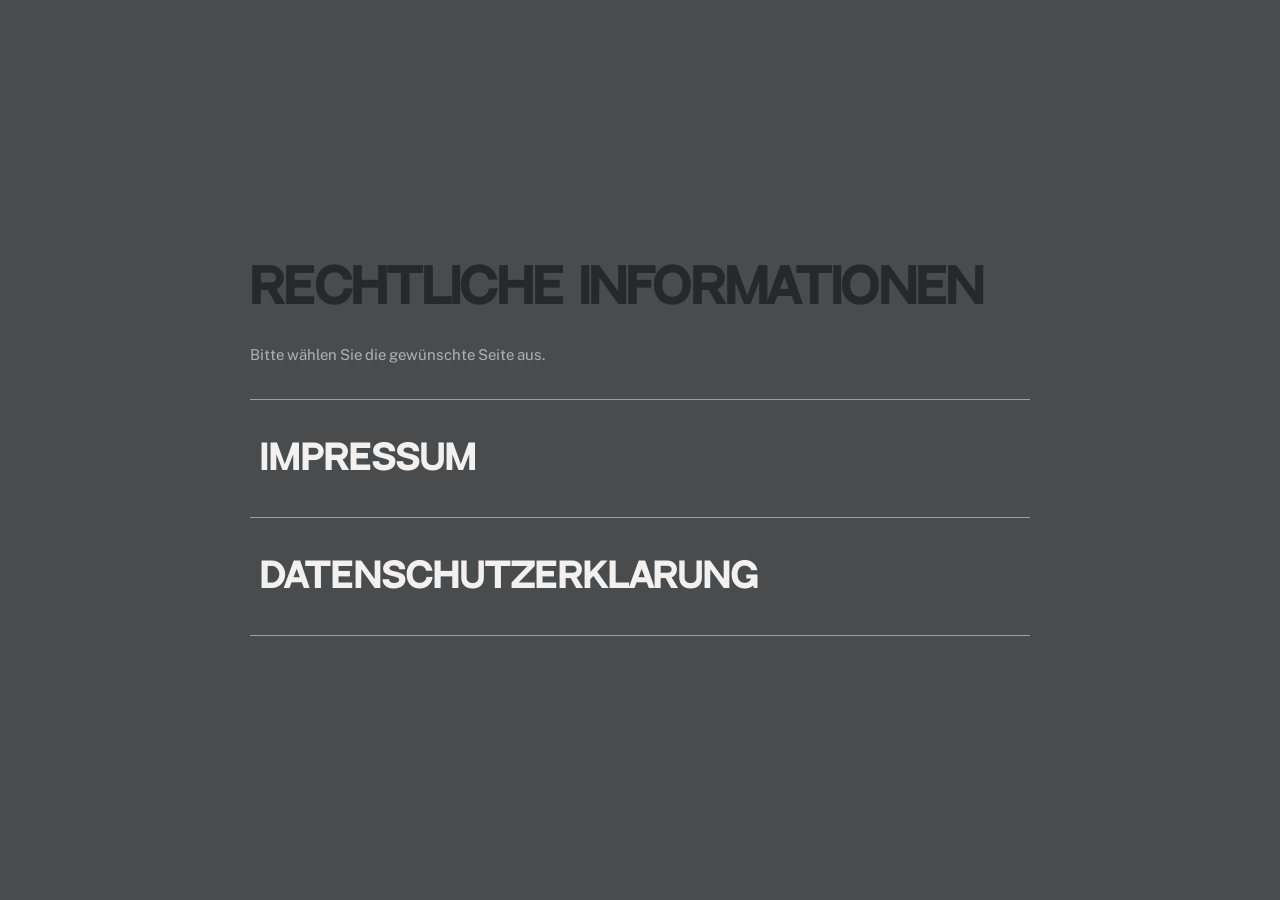
==== index.html @ 08982870 "Update index.html" ====
<!doctype html>
<html lang="de">
  <head>
    <meta charset="UTF-8" />
    <meta name="viewport" content="width=device-width, initial-scale=1.0" />
    <title>Rechtliche Informationen</title>

    <style>
      @font-face {
        font-family: "NeutralFaceBold";
        src: url("./fonts/NeutralFaceBold.otf") format("opentype");
        font-weight: normal;
        font-style: normal;
        font-display: swap;
      }

      @font-face {
        font-family: "PublicSans";
        src: url("./fonts/PublicSans-VariableFont_wght.ttf") format("truetype");
        font-weight: 100 900;
        font-style: normal;
        font-display: swap;
      }

      * {
        box-sizing: border-box;
      }

      body {
        margin: 0;
        min-height: 100vh;
        display: grid;
        place-items: center;
        background-color: #4a4b4d;
        color: #272829;
        font-family: "PublicSans", Arial, Helvetica, sans-serif;
      }

      main {
        width: min(780px, calc(100% - 32px));
        padding: 48px 0;
      }

      h1 {
        margin: 0 0 20px;
        font-family: "NeutralFaceBold", "Segoe UI", Arial, sans-serif;
        font-size: clamp(25px, 5vw, 54px);
        line-height: 1;
        letter-spacing: -0.035em;
      }

      p {
        margin: 0 0 32px;
        color: rgba(242, 241, 240, 0.62);
        font-size: 15px;
        line-height: 1.5;
      }

      nav {
        display: grid;
        grid-template-columns: 1fr;
        gap: 0;
        border-top: 1px solid rgba(242, 241, 240, 0.5);
      }

      nav a {
        position: relative;
        isolation: isolate;
        overflow: hidden;

        display: grid;
        grid-template-columns: 1fr auto;
        align-items: center;

        min-height: 118px;
        padding: 0 10px;

        border: 0;
        border-bottom: 1px solid rgba(242, 241, 240, 0.5);
        border-radius: 0;

        background-color: transparent;
        color: #f2f1f0;

        font-family: "NeutralFaceBold", "Segoe UI", Arial, sans-serif;
        font-size: clamp(22px, 4vw, 34px);
        line-height: 1.2;
        text-align: left;
        text-decoration: none;

        transition:
          color 0.1s ease,
          padding 0.28s ease;
      }

      nav a span {
        position: relative;
        z-index: 2;
      }

      nav a .fill {
        position: absolute;
        inset: 0;
        background-color: #f2f1f0;
        transform: translateY(100%);
        transition: transform 0.32s cubic-bezier(0.22, 1, 0.36, 1);
        z-index: 1;
      }

      nav a:hover {
        color: #272829;
        padding-left: 18px;
      }

      nav a:hover .fill {
        transform: translateY(0);
      }

      nav a:focus-visible {
        outline: 2px solid #f2f1f0;
        outline-offset: 4px;
      }

      h1 {
        margin: 0 0 32px;
        font-size: clamp(22px, 5vw, 48px);
      }
      h2 {
        margin: 40px 0 12px;
        font-size: clamp(18px, 4vw, 32px);
      }

      h3 {
        margin: 32px 0 16px;
        font-size: clamp(16px, 3vw, 28px);
      }
      
      h4 {
        margin: 24px 0 16px;
        font-size: clamp(16px, 3vw, 28px);
      }

      @media (max-width: 600px) {
        body {
          place-items: start center;
        }

        main {
          width: calc(100% - 24px);
          padding: 56px 0 40px;
        }

        h1 {
          font-size: 27px;
          letter-spacing: -0.04em;
        }

        p {
          margin-bottom: 38px;
        }

        nav a {
          min-height: 100px;
          font-size: 22px;
          padding: 0 4px;
        }

        nav a:hover {padding-left: 10px;
        }
      }

      @media (max-width: 380px) {
        h1 {
          font-size: 24px;
        }

        nav a {
          font-size: 20px;
        }
      }
    </style>
  </head>

  <body>
    <main>
      <h1>Rechtliche Informationen</h1>
      <p>Bitte wählen Sie die gewünschte Seite aus.</p>

      <nav aria-label="Rechtliche Seiten">
        <a href="./impressum.html">
          <span class="fill" aria-hidden="true"></span>
          <span>Impressum</span>
        </a>

        <a href="./datenschutzerklaerung.html">
          <span class="fill" aria-hidden="true"></span>
          <span>Datenschutzerklärung</span>
        </a>
      </nav>
    </main>
  </body>
</html>
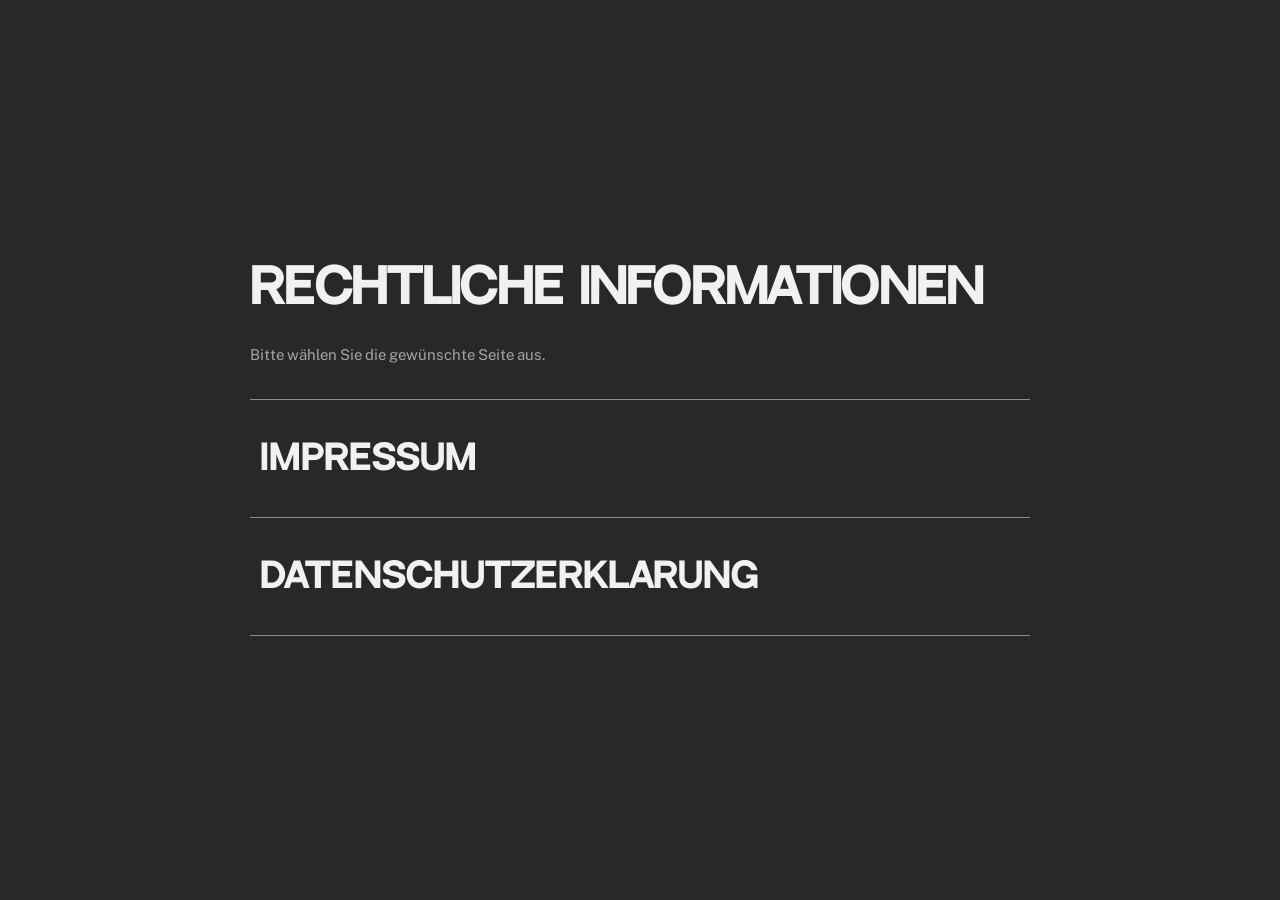
==== commit 74a331a2: "Update index.html" ====
--- a/index.html
+++ b/index.html
@@ -31,8 +31,8 @@
         min-height: 100vh;
         display: grid;
         place-items: center;
-        background-color: #4a4b4d;
-        color: #272829;
+        background-color: #272829;
+        color: #f2f1f0;
         font-family: "PublicSans", Arial, Helvetica, sans-serif;
       }
 
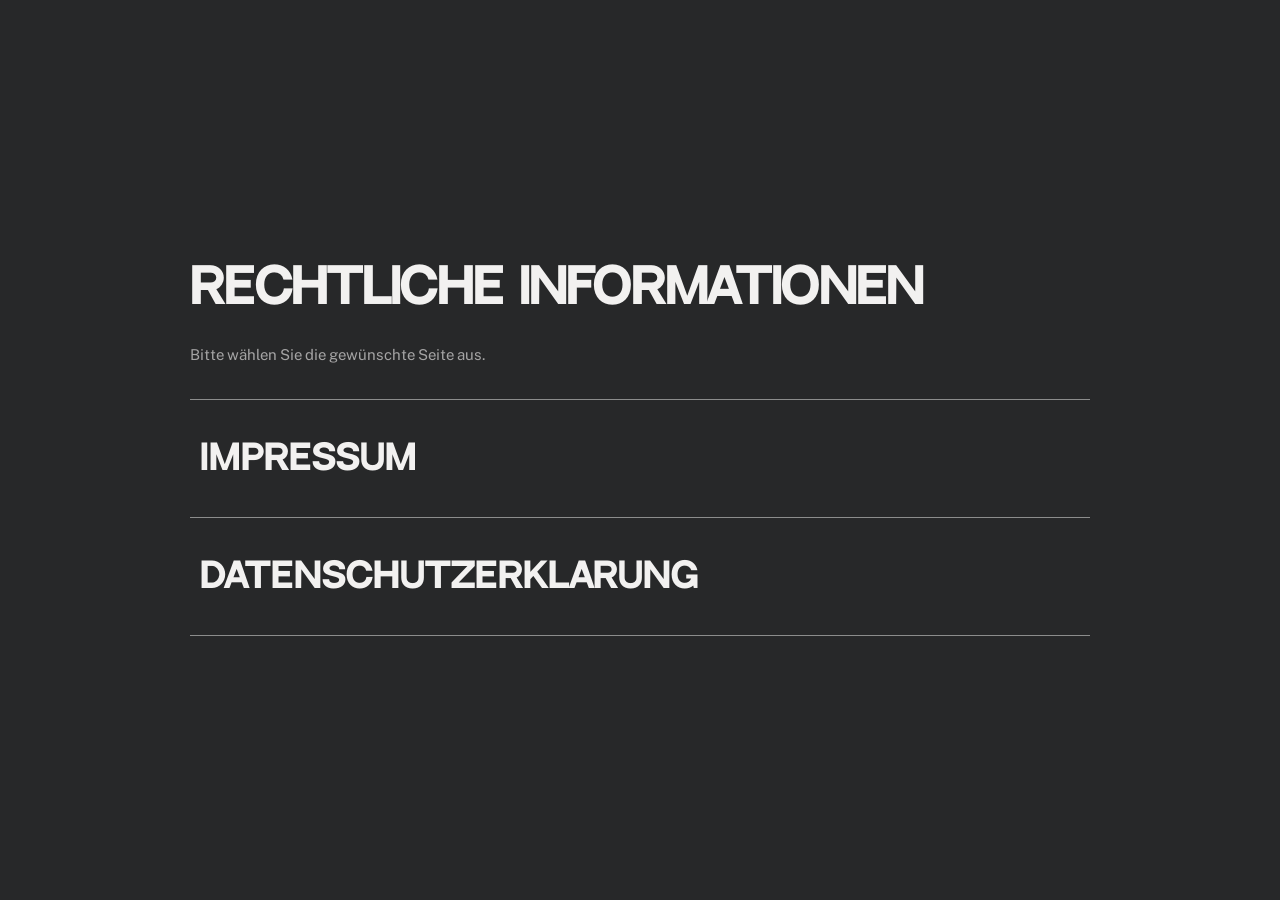
==== commit c5b7ab8a: "Update index.html" ====
--- a/index.html
+++ b/index.html
@@ -37,7 +37,7 @@
       }
 
       main {
-        width: min(780px, calc(100% - 32px));
+        width: min(900px, calc(100% - 32px));
         padding: 48px 0;
       }
 
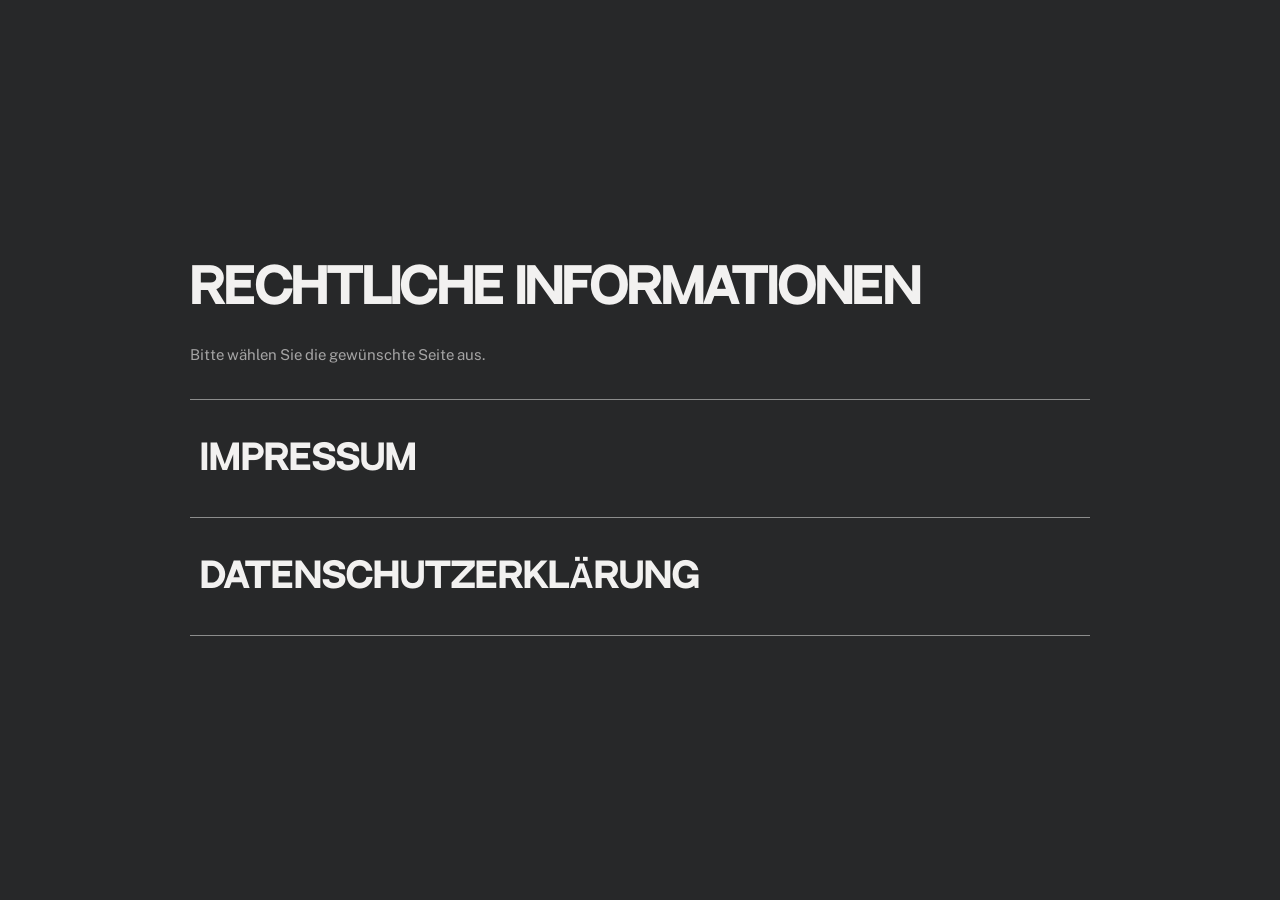
==== commit 84eb399b: "Update index.html" ====
--- a/index.html
+++ b/index.html
@@ -6,12 +6,20 @@
     <title>Rechtliche Informationen</title>
 
     <style>
-      @font-face {
-        font-family: "NeutralFaceBold";
-        src: url("./fonts/NeutralFaceBold.otf") format("opentype");
-        font-weight: normal;
-        font-style: normal;
-        font-display: swap;
+      @font-face { 
+        font-family: "NeutralFaceBold"; 
+        src: url("./fonts/NeutralFaceBold.otf") format("opentype"); 
+        font-weight: 500; 
+        font-style: normal; 
+        unicode-range: U+0041-005A, U+0061-007A, U+0030-0039; 
+      }
+      
+      @font-face { 
+        font-family: "PublicSansUmlaut"; 
+        src: url("./fonts/PublicSans-VariableFont_wght.ttf") format("truetype"); 
+        font-weight: 700; 
+        font-style: normal; 
+        unicode-range: U+00C4, U+00D6, U+00DC, U+00E4, U+00F6, U+00FC, U+00DF, U+1E9E;
       }
 
       @font-face {
@@ -87,6 +95,14 @@
         line-height: 1.2;
         text-align: left;
         text-decoration: none;
+        line-height: 1.25;
+        font-weight: 500;
+        font-family:
+            "NeutralFaceBold",
+            "PublicSansUmlaut",
+            "PublicSans",
+            sans-serif;
+        text-transform: uppercase;
 
         transition:
           color 0.1s ease,
@@ -141,6 +157,16 @@
       }
 
       @media (max-width: 600px) {
+        nav {
+          margin: 0 -12px;
+        }
+        nav a {
+          padding: 0 16px;
+        }
+        
+        a:hover {
+          transition: color 0s ease, padding 0.28s ease;
+        }
         body {
           place-items: start center;
         }
@@ -162,7 +188,6 @@
         nav a {
           min-height: 100px;
           font-size: 22px;
-          padding: 0 4px;
         }
 
         nav a:hover {padding-left: 10px;
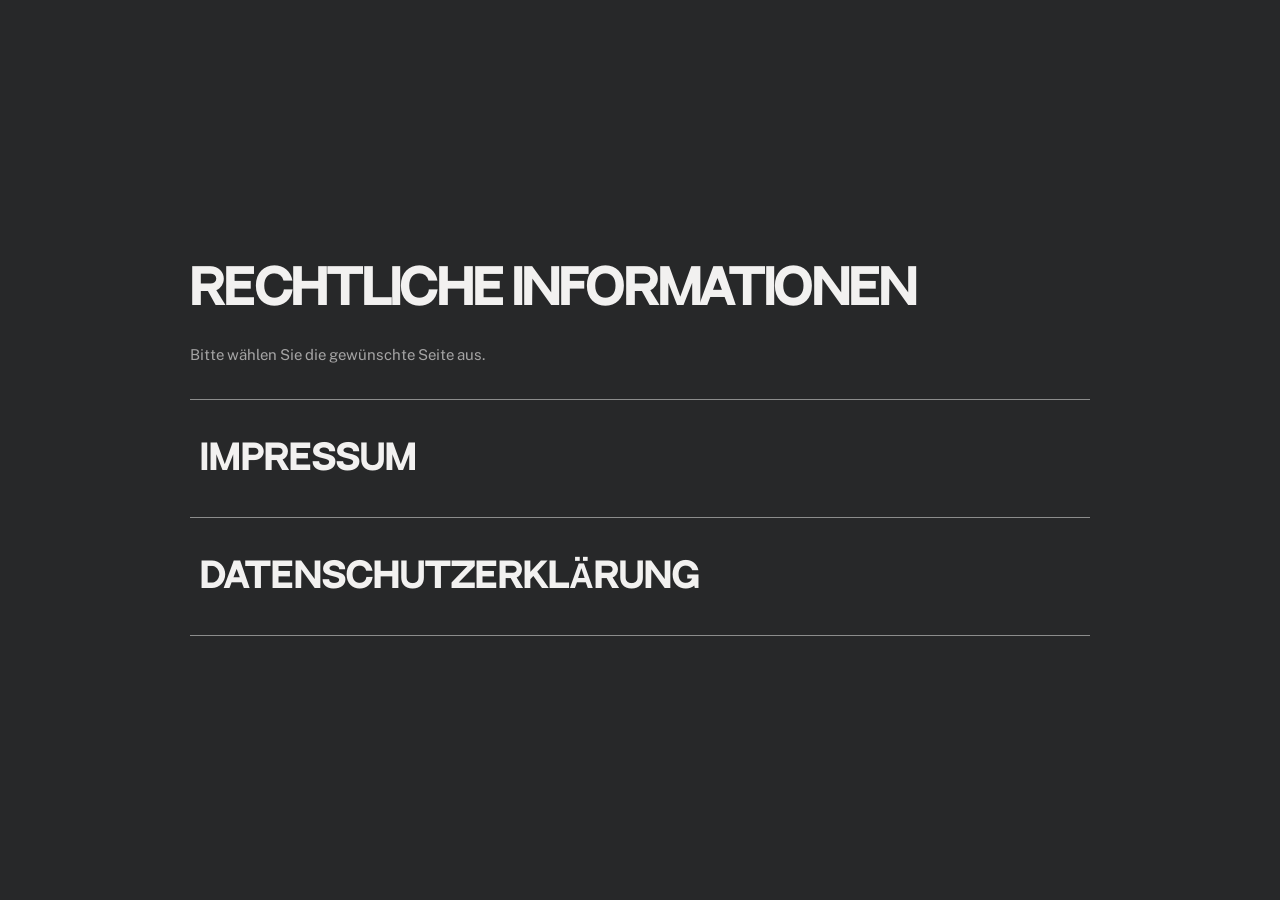
==== commit 22f59ca9: "Update index.html" ====
--- a/index.html
+++ b/index.html
@@ -41,7 +41,7 @@
         place-items: center;
         background-color: #272829;
         color: #f2f1f0;
-        font-family: "PublicSans", Arial, Helvetica, sans-serif;
+        font-family: "PublicSans", Helvetica, sans-serif;
       }
 
       main {
@@ -51,7 +51,7 @@
 
       h1 {
         margin: 0 0 20px;
-        font-family: "NeutralFaceBold", "Segoe UI", Arial, sans-serif;
+        font-family: "NeutralFaceBold", "PublicSansUmlaut", "PublicSans", sans-serif;
         font-size: clamp(25px, 5vw, 54px);
         line-height: 1;
         letter-spacing: -0.035em;
@@ -89,8 +89,6 @@
 
         background-color: transparent;
         color: #f2f1f0;
-
-        font-family: "NeutralFaceBold", "Segoe UI", Arial, sans-serif;
         font-size: clamp(22px, 4vw, 34px);
         line-height: 1.2;
         text-align: left;
